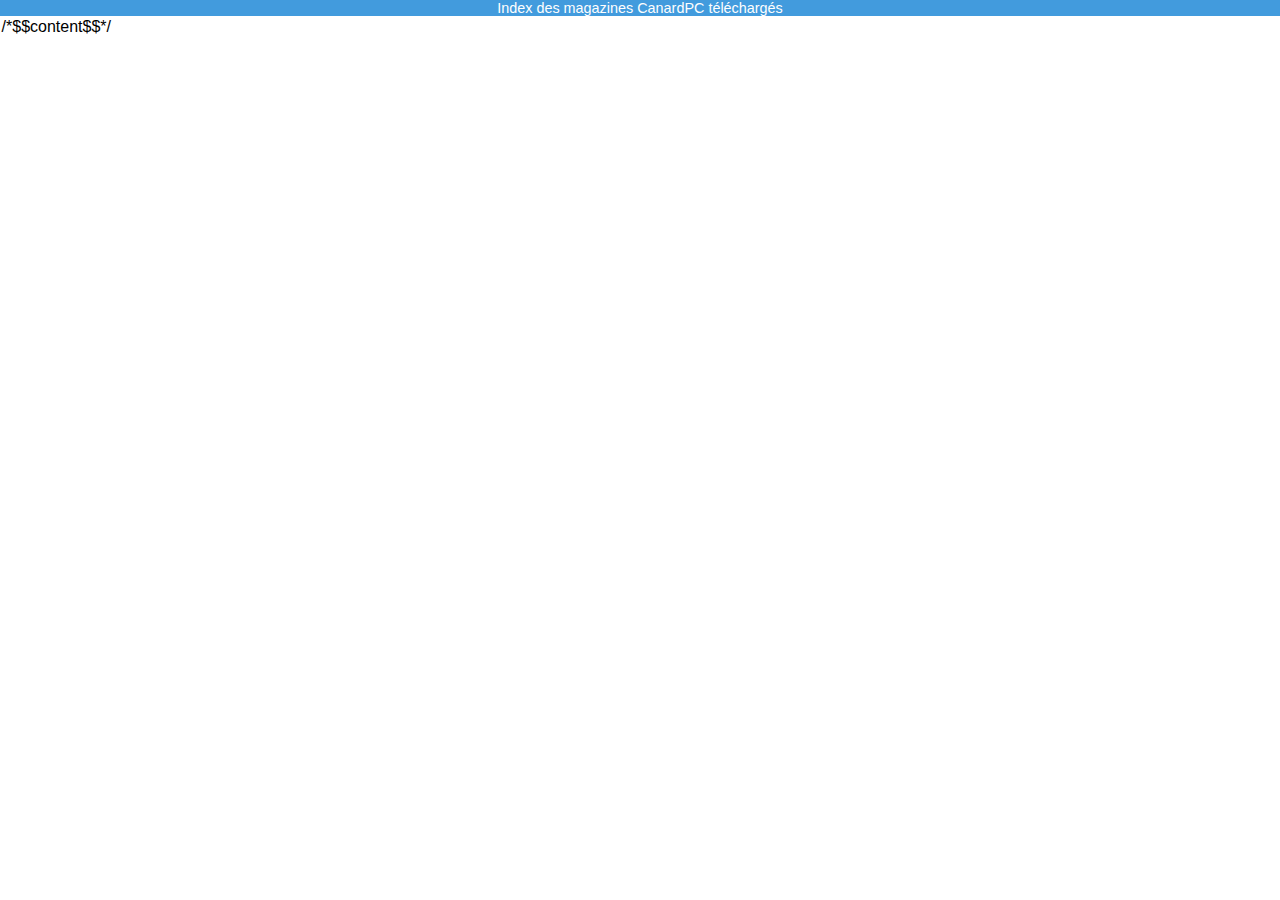
==== src/main/resources/tmpl/index/index.html @ 0cc35381 "(feat) generate HTML index from CSV index" ====
<!DOCTYPE html>
<!--suppress ALL -->
<html xmlns="http://www.w3.org/1999/xhtml" lang="fr">
<head>
    <meta name="viewport" content="width=device-width, initial-scale=1.0"/>
    <meta charset="ISO-8859-1"/>
    <title>CPC INDEX</title>
    <link rel="icon" type="image/png" href="data:image/png;base64,$$favicon_base64$$">
    <style media="all" type="text/css">
        @font-face {
            font-family: 'Roboto Slab';
            src: url(data:application/font-woff2;charset=utf-8;base64,$$robotoFont_base64$$) format('woff');
        }

        body {
            font-family: "Roboto Slab", sans-serif;
            font-size: 1em;
            background-color: white;
            margin: 0;
            padding: 0;
        }

        h1 {
            padding: 0;
            margin: 0;
            font-size: 0.9em;
            text-align: center;
            background-color: #429bdd;
            color: #FEFEFE;
            font-weight: normal;
        }

        .mags {
            margin: 0.1em;
            padding: 0;
        }

        table {
            font-size: 0.9em;
        }

        tr, th {
            margin: 0;
            padding: 0;
            text-transform: capitalize;
        }

        td {
            border-left: 1px solid gray;
            border-top: 1px solid gray;
            margin: 0;
            padding: 0.1em;
        }

        tr.title {
            font-size: 1.1em;
            text-align: center;
            color: darkolivegreen;
            font-weight: bold;
            text-transform: capitalize;
        }

    </style>
</head>
<body>

<h1>Index des magazines CanardPC t&eacute;l&eacute;charg&eacute;s</h1>

<div class="mags">
    <table>
    /*$$content$$*/
    </table>
</div>

</body>
</html>
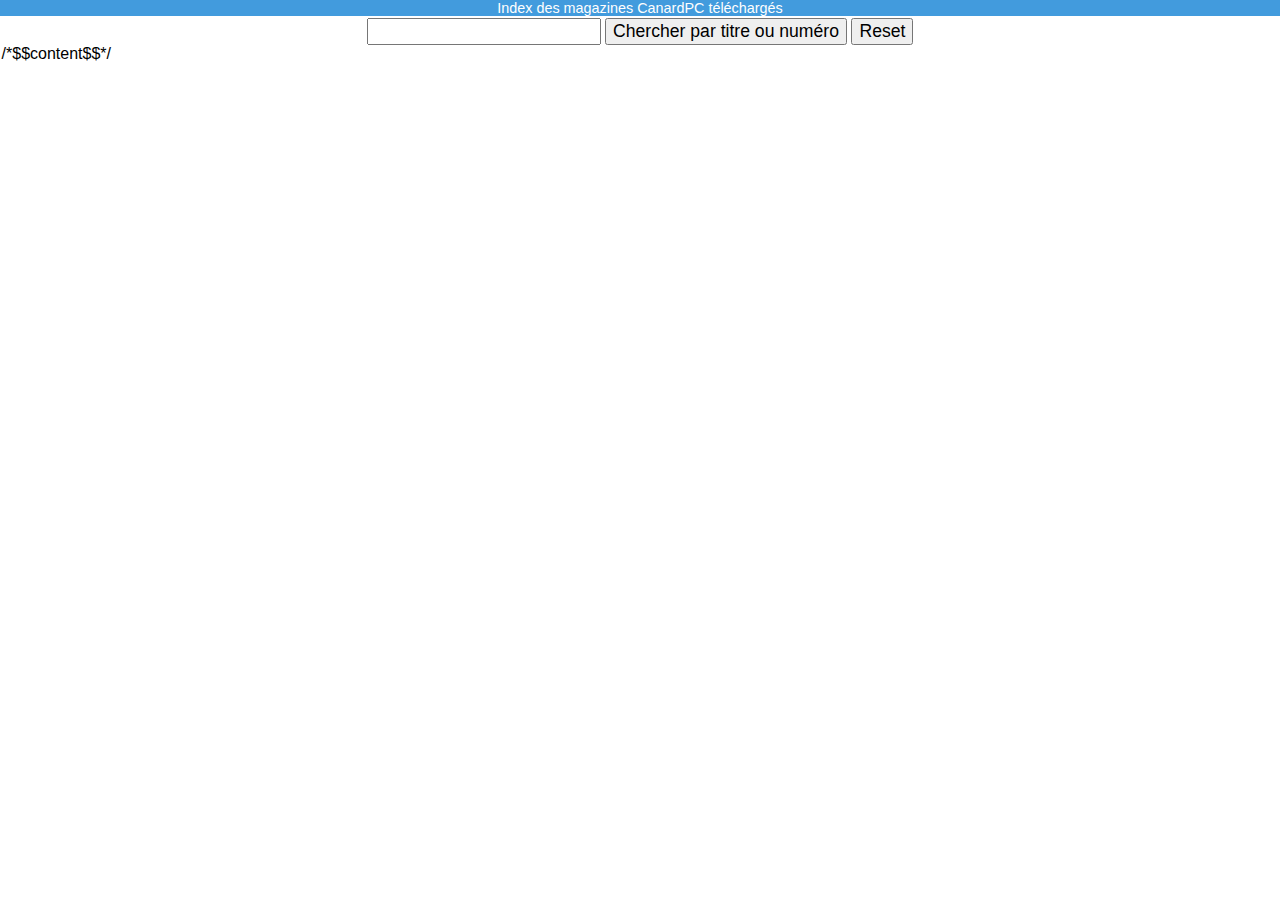
==== commit ab039d83: "(doc,feat,refac) add search engine in HTML index, remove Android compatibility helpers" ====
--- a/src/main/resources/tmpl/index/index.html
+++ b/src/main/resources/tmpl/index/index.html
@@ -60,15 +60,69 @@
             text-transform: capitalize;
         }
 
+        #searchBox {
+            text-align: center;
+        }
+
+        #searchBox > input, #searchBox > button {
+            font-size: 1.1em;
+        }
+
     </style>
+
+    <script type="application/javascript">
+
+        /*$$js_libs$$*/
+
+        var index = elasticlunr(function () {
+            this.addField('title');
+            this.addField('mag');
+            this.setRef('id');
+        });
+
+        /*$$index_machine$$*/
+
+        function c2e_searchGame() {
+            var query = document.getElementById('searchBoxInput').value;
+            if (query === '') {
+                c2e_reset();
+            } else {
+                var resElts = [];
+                index.search(query).forEach(function (resElt) {
+                    resElts.push(resElt.ref)
+                });
+                for (var i = 0; i < index.documentStore.length; i++) {
+                    if (resElts.indexOf('gameidx' + i) >= 0) {
+                        document.getElementById('gameidx' + i).style.display = 'table-row';
+                    } else {
+                        document.getElementById('gameidx' + i).style.display = 'none';
+                    }
+                }
+            }
+        }
+
+        function c2e_reset() {
+            document.getElementById('searchBoxInput').value = '';
+            for (var i = 0; i < index.documentStore.length; i++) {
+                document.getElementById('gameidx' + i).style.display = 'table-row';
+            }
+        }
+
+    </script>
+
 </head>
 <body>
 
 <h1>Index des magazines CanardPC t&eacute;l&eacute;charg&eacute;s</h1>
 
 <div class="mags">
+    <div id="searchBox">
+        <input id="searchBoxInput" type="text"/>
+        <button type="submit" onclick="c2e_searchGame()">Chercher par titre ou num&eacute;ro</button>
+        <button type="reset" onclick="c2e_reset()">Reset</button>
+    </div>
     <table>
-    /*$$content$$*/
+        /*$$content$$*/
     </table>
 </div>
 
